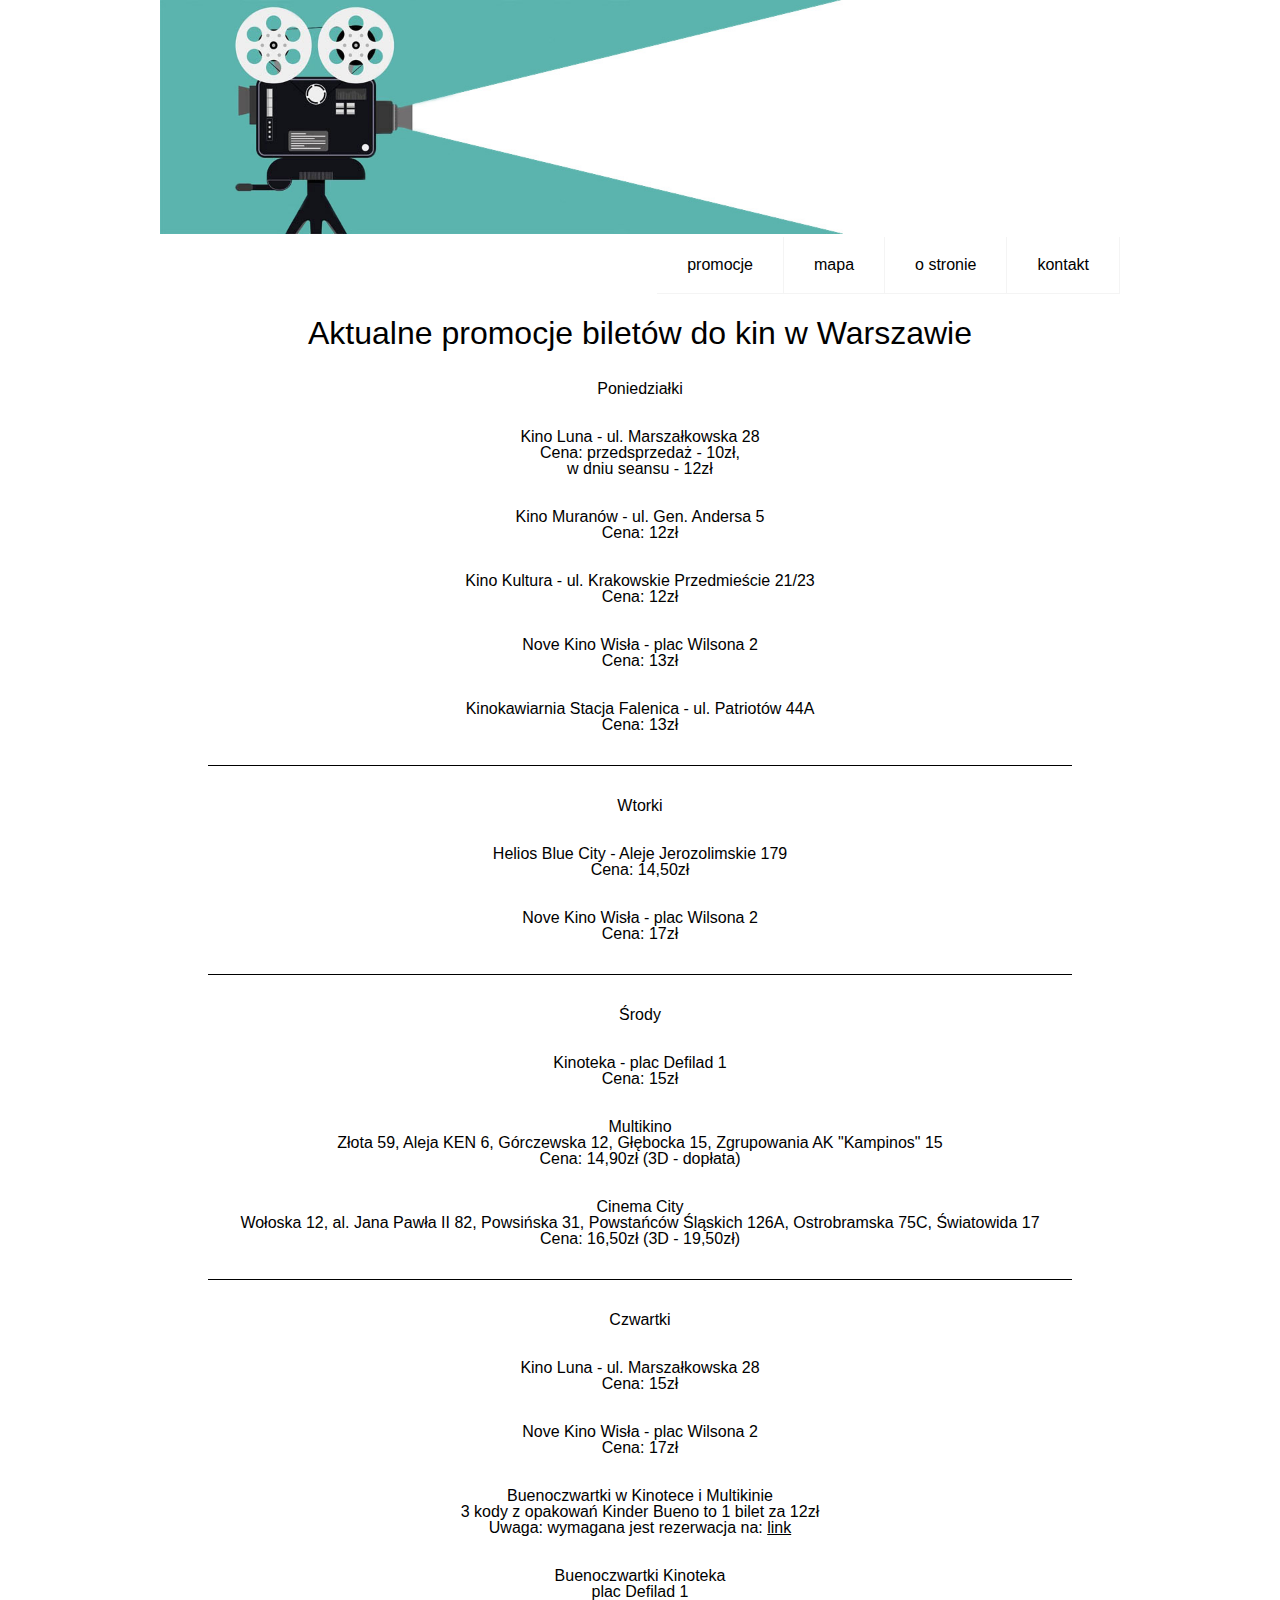
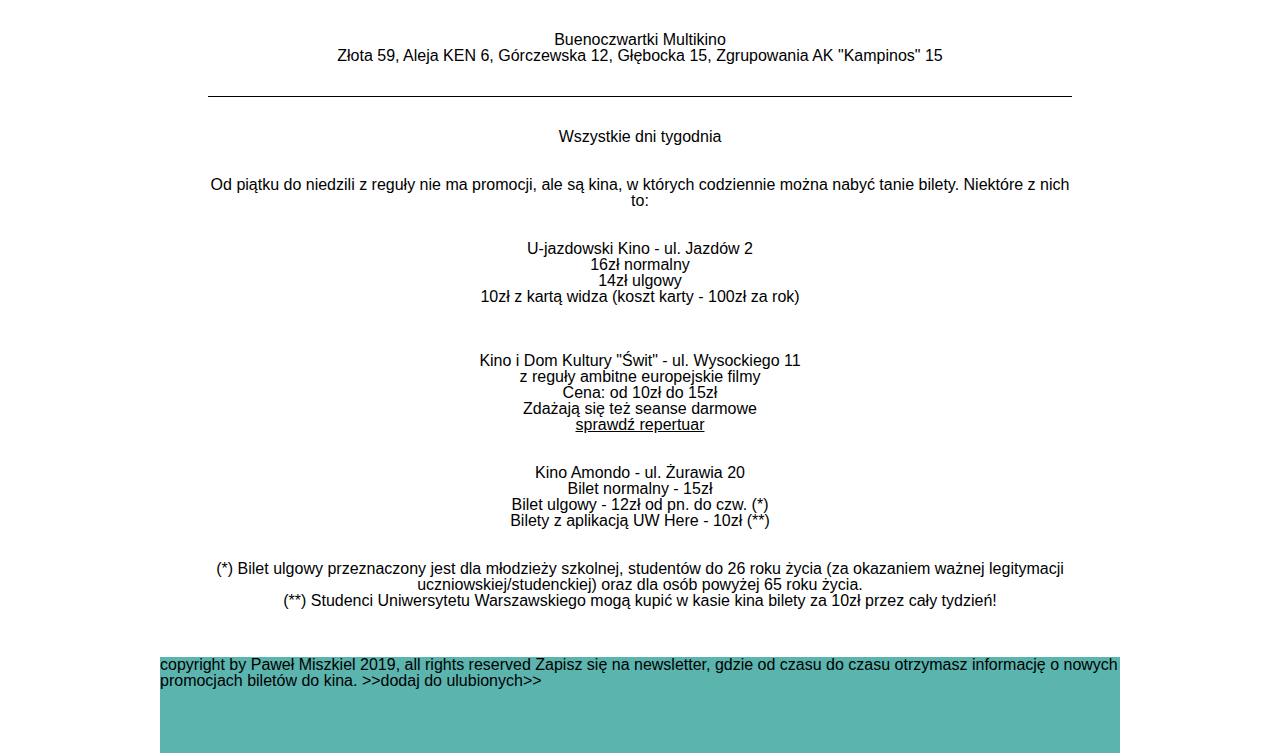
==== index.html @ cba1de63 "v1.01_22.06" ====
<!DOCTYPE html>
<html lang="pl">

<head>
  <meta charset="UTF-8">
  <meta name="viewport" content="width=device-width, initial-scale=1.0">
  <meta http-equiv="X-UA-Compatible" content="ie=edge">
  <title>Tanio do kina w Warszawie</title>
  <link href="https://fonts.googleapis.com/css?family=Montserrat:400,700" rel="stylesheet">
  <link rel="stylesheet" href="reset.css">
  <link rel="stylesheet" href="style.css">
</head>

<body>

  <div class="wrapper">

    <img class="banner" src="assets/banner.jpg" alt="Logo przedstawiające grafikę kinematografu">




    <section>
      <header class="header">
         <input class="menu-btn" type="checkbox" id="menu-btn" />
        <label class="menu-icon" for="menu-btn"><span class="navicon"></span></label>
        <ul class="menu">
          <li><a href="index.html">promocje</a></li>
          <li><a href="map.html">mapa</a></li>
          <li><a href="about.html">o stronie</a></li>
          <li><a href="contact.html">kontakt</a></li>
        </ul>
      </header>
    </section>

    <br><br><br>









    <section>
      <h1 class="h1">
          Aktualne promocje biletów do kin w Warszawie
      </h1>
      <div class="cinemas">
        <p class="text">
          Poniedziałki<br><br><br>
          Kino Luna - ul. Marszałkowska&nbsp;28<br>
          Cena: przedsprzedaż - 10zł,<br> w dniu seansu - 12zł
          <br><br><br>
          Kino Muranów - ul. Gen. Andersa&nbsp;5<br>
          Cena: 12zł
          <br><br><br>
          Kino Kultura - ul. Krakowskie Przedmieście&nbsp;21/23<br>
          Cena: 12zł
          <br><br><br>
          Nove Kino Wisła - plac Wilsona&nbsp;2<br>
          Cena: 13zł
          <br><br><br>
          Kinokawiarnia Stacja Falenica - ul.&nbsp;Patriotów&nbsp;44A<br>
          Cena: 13zł
        </p>
        <p class="text">
          Wtorki<br><br><br>
          Helios Blue City - Aleje Jerozolimskie&nbsp;179<br>
          Cena: 14,50zł
          <br><br><br>
          Nove Kino Wisła - plac Wilsona&nbsp;2<br>
          Cena: 17zł
        </p>
      </div>
      <div class="cinemas">
        <p class="text">
          Środy<br><br><br>
          Kinoteka - plac Defilad 1<br>
          Cena: 15zł
          <br><br><br>
          Multikino<br>
          Złota&nbsp;59, Aleja KEN&nbsp;6, Górczewska&nbsp;12, Głębocka&nbsp;15, Zgrupowania AK "Kampinos"&nbsp;15<br>
          Cena: 14,90zł (3D - dopłata)
          <br><br><br>
          Cinema City<br>
          Wołoska&nbsp;12, al. Jana Pawła II&nbsp;82, Powsińska&nbsp;31, Powstańców Śląskich&nbsp;126A, Ostrobramska&nbsp;75C, Światowida&nbsp;17<br>
          Cena: 16,50zł (3D - 19,50zł)
        </p>

        <p class="text">
          Czwartki<br><br><br>
          Kino Luna - ul.&nbsp;Marszałkowska&nbsp;28<br>
          Cena: 15zł
          <br><br><br>
          Nove Kino Wisła - plac&nbsp;Wilsona&nbsp;2 <br>
          Cena: 17zł <br><br><br>
          <!-- <a target="_blank" rel="noopener noreferrer" href="https://goo.gl/maps/XrUUXA5UixE2">pokaż na
          mapie</a> <br> -->

          Buenoczwartki w Kinotece i Multikinie<br>
          3 kody z opakowań Kinder Bueno to 1 bilet za&nbsp;12zł<br> Uwaga: wymagana jest rezerwacja na:
          <a href="http://www.kinderbueno.pl/czwartki/">link</a>
          <br><br><br>

          Buenoczwartki Kinoteka<br> plac&nbsp;Defilad&nbsp;1 
          <br><br><br>

          Buenoczwartki Multikino<br>
          Złota&nbsp;59, Aleja&nbsp;KEN&nbsp;6,
          Górczewska&nbsp;12, Głębocka&nbsp;15, Zgrupowania AK "Kampinos"&nbsp;15<br>


        </p>

      </div>
      <div class="text textBottom">
        Wszystkie dni tygodnia<br><br><br>Od piątku do niedzili z reguły nie ma promocji, ale są kina, w których
        codziennie
        można nabyć tanie bilety. Niektóre z
        nich to:<br><br><br>
        U-jazdowski Kino - ul. Jazdów&nbsp;2<br>
        16zł normalny<br>
        14zł ulgowy<br>
        10zł z kartą widza (koszt karty - 100zł za rok)
        <br><br> <br><br>
        Kino i Dom Kultury "Świt" - ul. Wysockiego&nbsp;11<br>
        z reguły ambitne europejskie filmy
        <br>
        Cena: od 10zł do 15zł<br>
        Zdażają się też seanse darmowe<br>
        <a href="http://dkswit.com.pl/repertuar/">sprawdź repertuar</a>
        <br><br> <br>
        Kino Amondo - ul. Żurawia&nbsp;20<br>
        Bilet normalny - 15zł<br>
        Bilet ulgowy - 12zł od pn. do czw. (*)<br>
        Bilety z aplikacją UW Here - 10zł (**)
        <br><br><br>
        (*) Bilet ulgowy przeznaczony jest dla młodzieży szkolnej, studentów do 26 roku życia (za okazaniem ważnej
        legitymacji uczniowskiej/studenckiej) oraz dla osób powyżej 65 roku życia.<br>
        (**) Studenci Uniwersytetu Warszawskiego mogą kupić w kasie kina bilety za 10zł przez cały tydzień!
      </div>
    </section>
    <br>



    <div class="footer">
      copyright by Paweł Miszkiel 2019, all rights reserved

      Zapisz się na newsletter, gdzie od czasu do czasu otrzymasz informację o nowych promocjach biletów do kina.
      >>dodaj do ulubionych>>


    </div>

  </div>
  <script src="main.js"></script>
  <script type="text/javascript" id="cookieinfo" src="//cookieinfoscript.com/js/cookieinfo.min.js"
    data-message=Ta&nbsp;strona&nbsp;korzysta&nbsp;z&nbsp;plików&nbsp;cookies.&nbsp;Polecam&nbsp;wtyczkę&nbsp;"I&nbsp;don't&nbsp;care&nbsp;about&nbsp;cookies"(na&nbspPC).&nbsp;&nbsp;&nbsp;&nbsp;
    data-linkmsg=Więcej&nbsp;informacji&nbspo&nbsp;cookies data-moreinfo=https://pl.wikipedia.org/wiki/HTTP_cookie>
    </script> </div> </body> </html>
---- style.css ----
html {
  font-size: 16px;
  font-family: 'Muli', sans-serif, Arial;
}

/* max-width = 60em = 960px */
/* min-width: 12.5em; = 200px */
.wrapper {
  min-width: 12.5em;
  max-width: 60em;
  margin-left: auto;
  margin-right: auto;
}

.banner {
  width: 100%;
  height: auto;
  max-width: 50em;
 }

.h1 {
  font-size: 2em;
  width: 90%;
  text-align: center;
  margin: 0 auto;
}

.text {
  width: 90%;
  padding-bottom: 2em;
  padding-top: 2em;
  text-align: center;
  border-bottom: 1px solid #000000;
  margin: 0 auto;
}

.textBottom {
  border-bottom: 0
}

.textAbout {
  padding-top: 10em;
  padding-bottom: 12em;
  border-bottom: 0;
  line-height: 1.2em;
}


a {
  color: #000;
}


/* .header {
  background-color: #fff; 
  box-shadow: 1px 1px 4px 0 rgba(0, 0, 0, .1);
  width: 100%; 
  z-index: 3;
  position: relative;
  display: flex;
} */



.header ul {
  margin: 0;
  padding: 0;
  list-style: none;
  overflow: hidden;
  background-color: #fff;
  border-bottom: 1px solid #f4f4f4;
}

.header li a {
  display: block;
  padding: 20px 20px;
  border-right: 1px solid #f4f4f4;
  text-decoration: none;
}

.header li a:hover,
.header .menu-btn:hover {
  transition: 400ms ease-out;
  background-color: #f4f4f4;
}

/* menu */

.header .menu {
  clear: both;
  max-height: 0;
  transition: max-height .2s ease-out;
}

/* menu icon */

.header .menu-icon {
  cursor: pointer;
  float: right;
  padding: 28px 20px;
  position: relative;
  user-select: none;
}

.header .menu-icon .navicon {
  background: #333;
  display: block;
  height: 2px;
  position: relative;
  transition: background .2s ease-out;
  width: 18px;
}

/* dodadkowe kreski hamburger menu */
.header .menu-icon .navicon:before,
.header .menu-icon .navicon:after {
  background: #333;
  content: '';
  display: block;
  height: 100%;
  position: absolute;
  transition: all .2s ease-out;
  width: 100%;
}

.header .menu-icon .navicon:before {
  top: 5px;
}

.header .menu-icon .navicon:after {
  top: -5px;
}

/* przycisk menu  */

.header .menu-btn {
  display: none;
}

.header .menu-btn:checked~.menu {
  max-height: 240px;
}

.header .menu-btn:checked~.menu-icon .navicon {
  background: transparent;
}

.header .menu-btn:checked~.menu-icon .navicon:before {
  transform: rotate(-45deg);
}

.header .menu-btn:checked~.menu-icon .navicon:after {
  transform: rotate(45deg);
}

.header .menu-btn:checked~.menu-icon:not(.steps) .navicon:before,
.header .menu-btn:checked~.menu-icon:not(.steps) .navicon:after {
  top: 0;
}

/* koniec first */





.footer {
  background-color: antiquewhite;
  height: 6em;
  background-color: #5bb4ae;
}

/* 48em = 768px */

@media (min-width: 48em) {

  .header li {
    float: left;
  }

  .header li a {
    padding: 20px 30px;
  }

  .header .menu {
    clear: none;
    float: right;
    max-height: none;
  }

  .header .menu-icon {
    display: none;
  }
  .day {
    width: 70%;
    padding: 3em;
  }
  .h1 {
    font-size: 2em;
    width: 90%;
    padding-top: 1em;
    text-align: center;
    margin: 0 auto;
  }
}
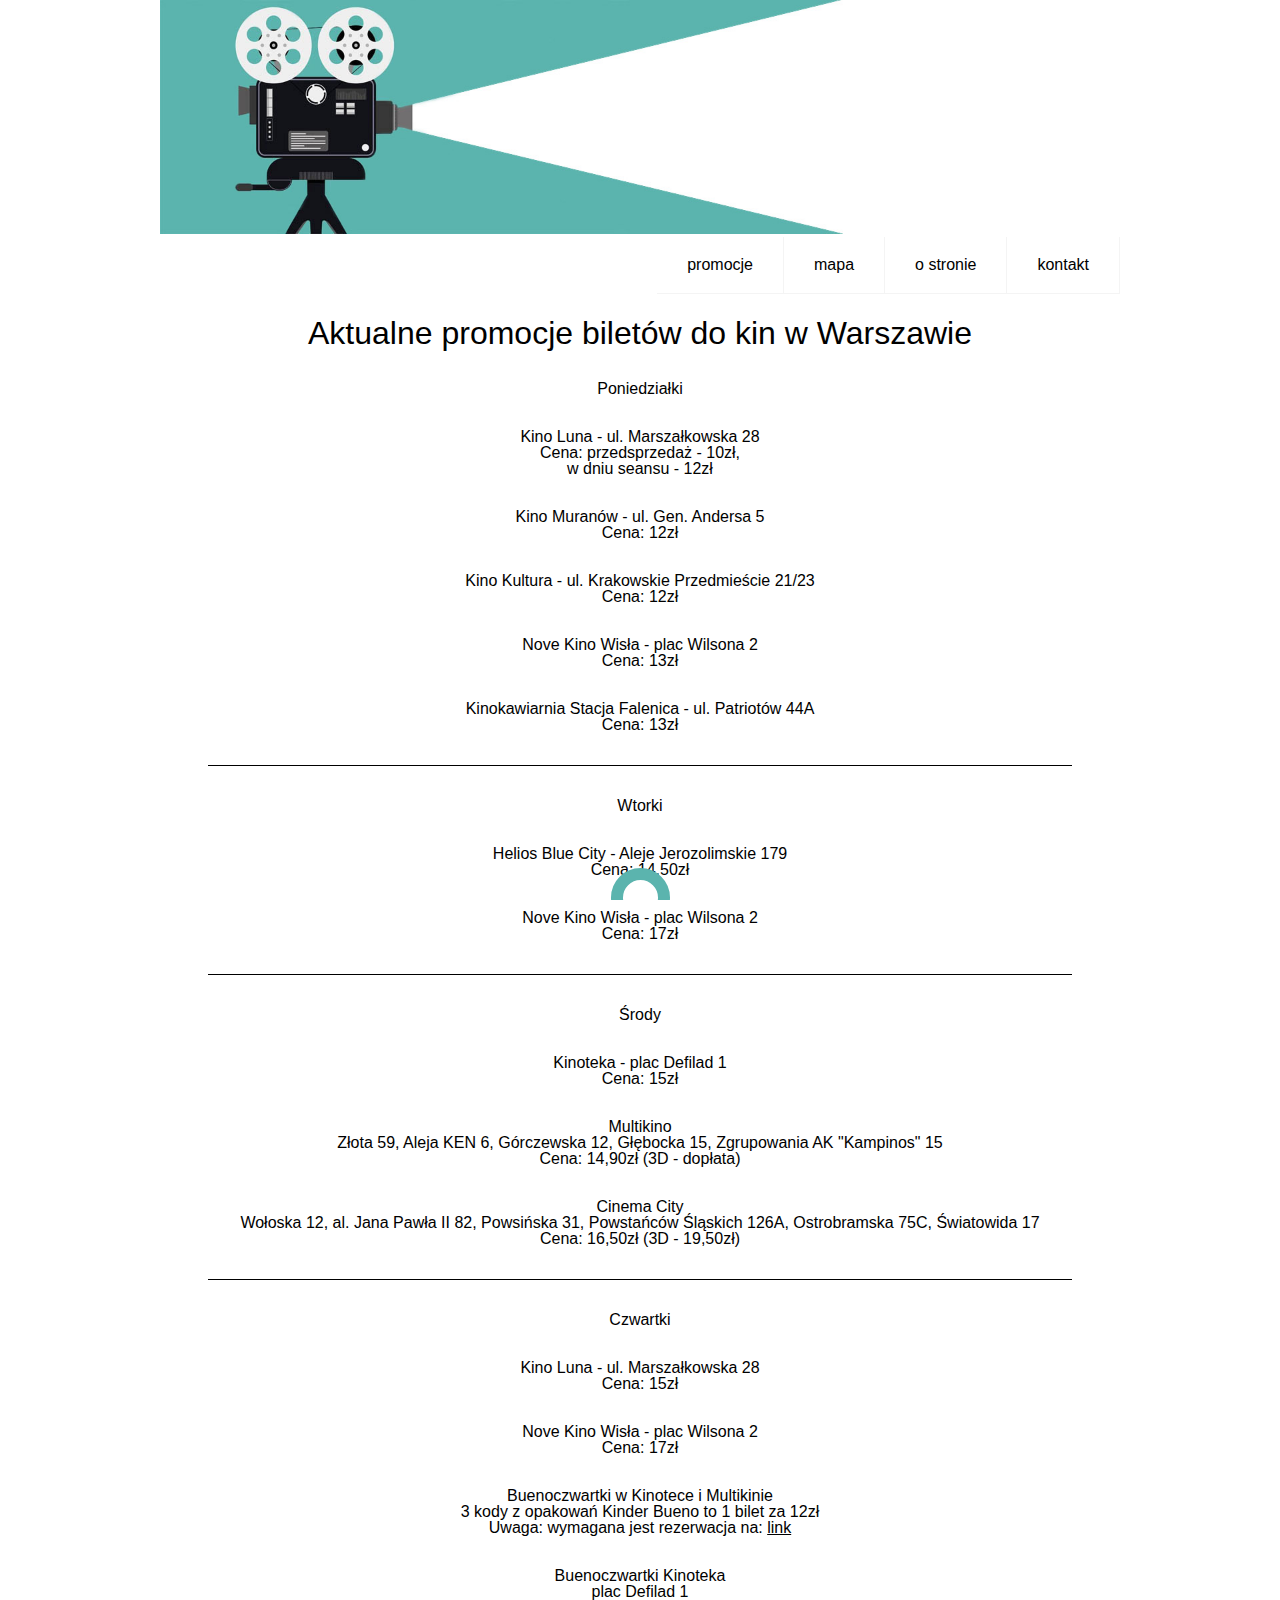
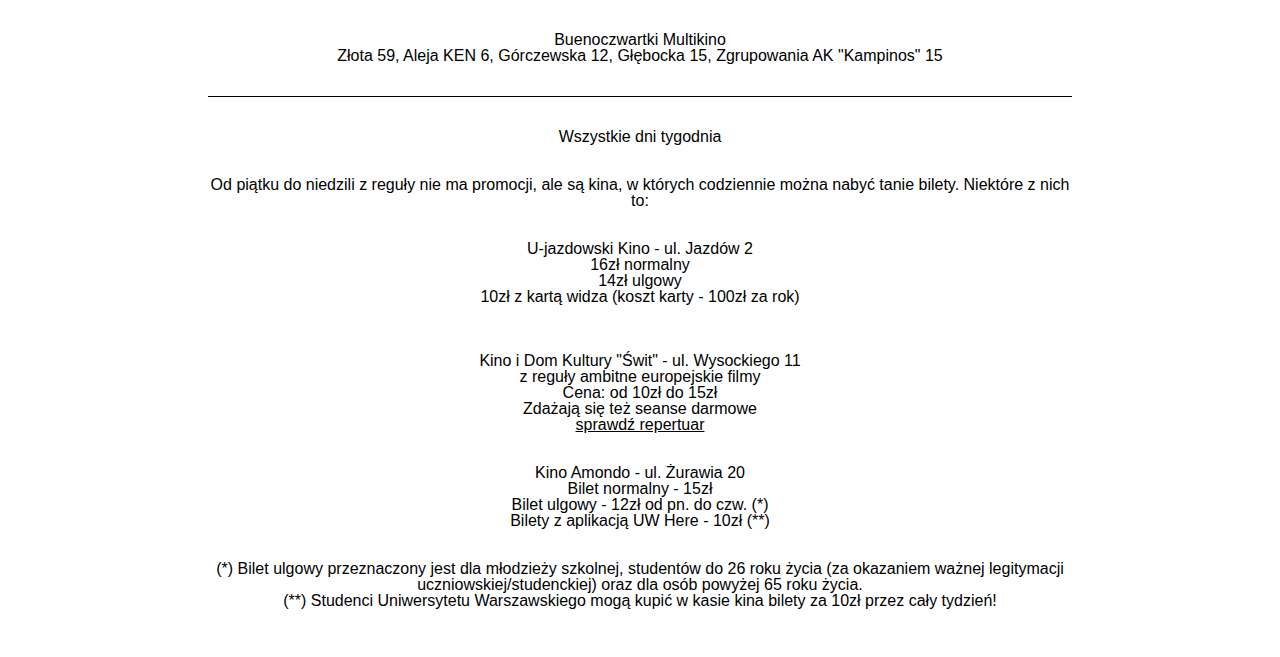
==== commit 8fa7725a: "mobile footer modifications" ====
--- a/index.html
+++ b/index.html
@@ -22,7 +22,7 @@
 
     <section>
       <header class="header">
-         <input class="menu-btn" type="checkbox" id="menu-btn" />
+        <input class="menu-btn" type="checkbox" id="menu-btn" />
         <label class="menu-icon" for="menu-btn"><span class="navicon"></span></label>
         <ul class="menu">
           <li><a href="index.html">promocje</a></li>
@@ -41,11 +41,9 @@
 
 
 
-
-
     <section>
       <h1 class="h1">
-          Aktualne promocje biletów do kin w Warszawie
+        Aktualne promocje biletów do kin w Warszawie
       </h1>
       <div class="cinemas">
         <p class="text">
@@ -85,7 +83,8 @@
           Cena: 14,90zł (3D - dopłata)
           <br><br><br>
           Cinema City<br>
-          Wołoska&nbsp;12, al. Jana Pawła II&nbsp;82, Powsińska&nbsp;31, Powstańców Śląskich&nbsp;126A, Ostrobramska&nbsp;75C, Światowida&nbsp;17<br>
+          Wołoska&nbsp;12, al. Jana Pawła II&nbsp;82, Powsińska&nbsp;31, Powstańców Śląskich&nbsp;126A,
+          Ostrobramska&nbsp;75C, Światowida&nbsp;17<br>
           Cena: 16,50zł (3D - 19,50zł)
         </p>
 
@@ -104,7 +103,7 @@
           <a href="http://www.kinderbueno.pl/czwartki/">link</a>
           <br><br><br>
 
-          Buenoczwartki Kinoteka<br> plac&nbsp;Defilad&nbsp;1 
+          Buenoczwartki Kinoteka<br> plac&nbsp;Defilad&nbsp;1
           <br><br><br>
 
           Buenoczwartki Multikino<br>
@@ -147,17 +146,21 @@
 
 
     <div class="footer">
-      copyright by Paweł Miszkiel 2019, all rights reserved
-
-      Zapisz się na newsletter, gdzie od czasu do czasu otrzymasz informację o nowych promocjach biletów do kina.
-      >>dodaj do ulubionych>>
+        <div id="button"></div>
+        <div id="container">
+            <div id="cont">
+                <div class="footer_center">
+                    <h3>© copyright by Paweł Miszkiel 2019 </h3>
+                </div>
+            </div>
+        </div>
+    </div>
 
 
-    </div>
+
 
   </div>
   <script src="main.js"></script>
   <script type="text/javascript" id="cookieinfo" src="//cookieinfoscript.com/js/cookieinfo.min.js"
-    data-message=Ta&nbsp;strona&nbsp;korzysta&nbsp;z&nbsp;plików&nbsp;cookies.&nbsp;Polecam&nbsp;wtyczkę&nbsp;"I&nbsp;don't&nbsp;care&nbsp;about&nbsp;cookies"(na&nbspPC).&nbsp;&nbsp;&nbsp;&nbsp;
-    data-linkmsg=Więcej&nbsp;informacji&nbspo&nbsp;cookies data-moreinfo=https://pl.wikipedia.org/wiki/HTTP_cookie>
-    </script> </div> </body> </html>+    data-message=Ta&nbsp;strona&nbsp;korzysta&nbsp;z&nbsp;plików&nbsp;cookies.&nbsp; data-linkmsg=więcej&nbsp;info
+    data-moreinfo=https://pl.wikipedia.org/wiki/HTTP_cookie> </script> </body> </html>--- a/style.css
+++ b/style.css
@@ -164,11 +164,46 @@
 
 
 
+
+
+
+
 .footer {
-  background-color: antiquewhite;
-  height: 6em;
-  background-color: #5bb4ae;
-}
+	  overflow:hidden;
+}
+.footer #container{
+	background: #5bb4ae;;
+}
+.footer h3{
+	 color: white;
+   text-align: center;
+}
+
+
+
+
+
+
+
+
+
+
+
+
+
+
+
+
+
+
+
+
+
+
+
+
+
+
 
 /* 48em = 768px */
 
@@ -202,4 +237,109 @@
     text-align: center;
     margin: 0 auto;
   }
+
+
+
+
+
+
+
+
+  /* section{
+  text-align:center;
+} */
+.footer #button{
+	width:35px;
+	height:35px;
+	/* border: #727172 12px solid; */
+	border: #5bb4ae 12px solid;
+	border-radius:35px;
+	margin:0 auto;
+	position:relative;
+	-webkit-transition: all 1s ease;
+    -moz-transition: all 1s ease;
+    -o-transition: all 1s ease;
+    -ms-transition: all 1s ease;
+    transition: all 1s ease;
+}
+.footer #button:hover{
+	width:35px;
+	height:35px;
+	border: #3A3A3A 12px solid;
+	/* border: #5bb4ae 12px solid; */
+	-webkit-transition: all 1s ease;
+    -moz-transition: all 1s ease;
+    -o-transition: all 1s ease;
+    -ms-transition: all 1s ease;
+    transition: all 1s ease;
+	position:relative;
+}
+.footer {
+	bottom:0;
+	left:0;
+	position:fixed;
+    width: 100%;
+    height: 2em;
+    overflow:hidden;
+    margin:0 auto;
+	-webkit-transition: all 1s ease;
+    -moz-transition: all 1s ease;
+    -o-transition: all 1s ease;
+    -ms-transition: all 1s ease;
+    transition: all 1s ease;
+	z-index:999;
+}
+.footer:hover {
+	-webkit-transition: all 1s ease;
+    -moz-transition: all 1s ease;
+    -o-transition: all 1s ease;
+    -ms-transition: all 1s ease;
+    transition: all 1s ease;
+	height: 10em;
+}
+.footer #container{
+	margin-top:5px;
+	width:100%;
+height:100%;
+  position:relative;
+  top:0;
+  left:0;
+	/* background: #3A3A3A; */
+	background: #5bb4ae;;
+}
+.footer #cont{
+  position:relative;
+  top:-45px;
+  right:190px;
+	width:150px;
+	height:auto;
+	margin:0 auto;
+}
+.footer_center{
+	width:500px;
+	float:left;
+  text-align:center;
+}
+.footer h3{
+	font-family: 'Helvetica';
+	font-size: 30px;
+	font-weight: 100;
+	margin-top:70px;
+  margin-left:40px;
+  color: white;
+}
+
+
+
+
+
+
+
+
+
+
+
+
+
+
 }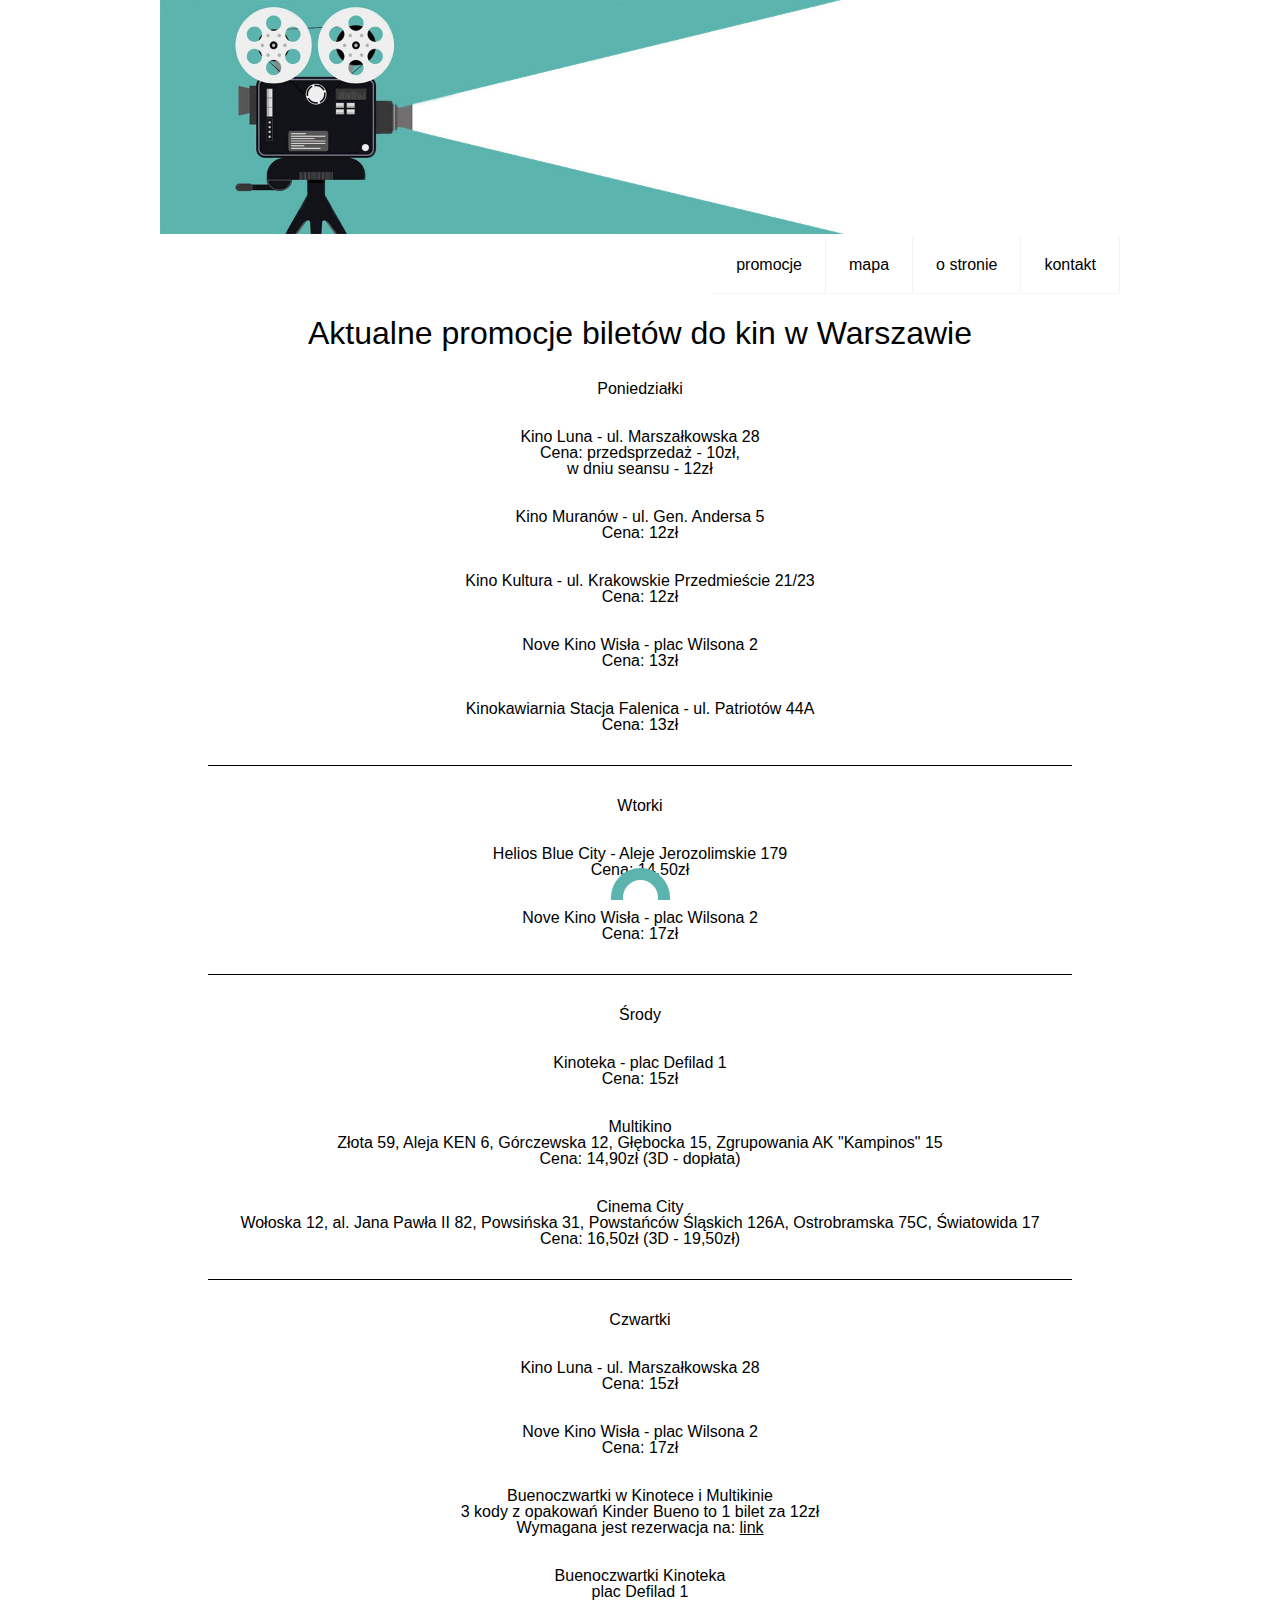
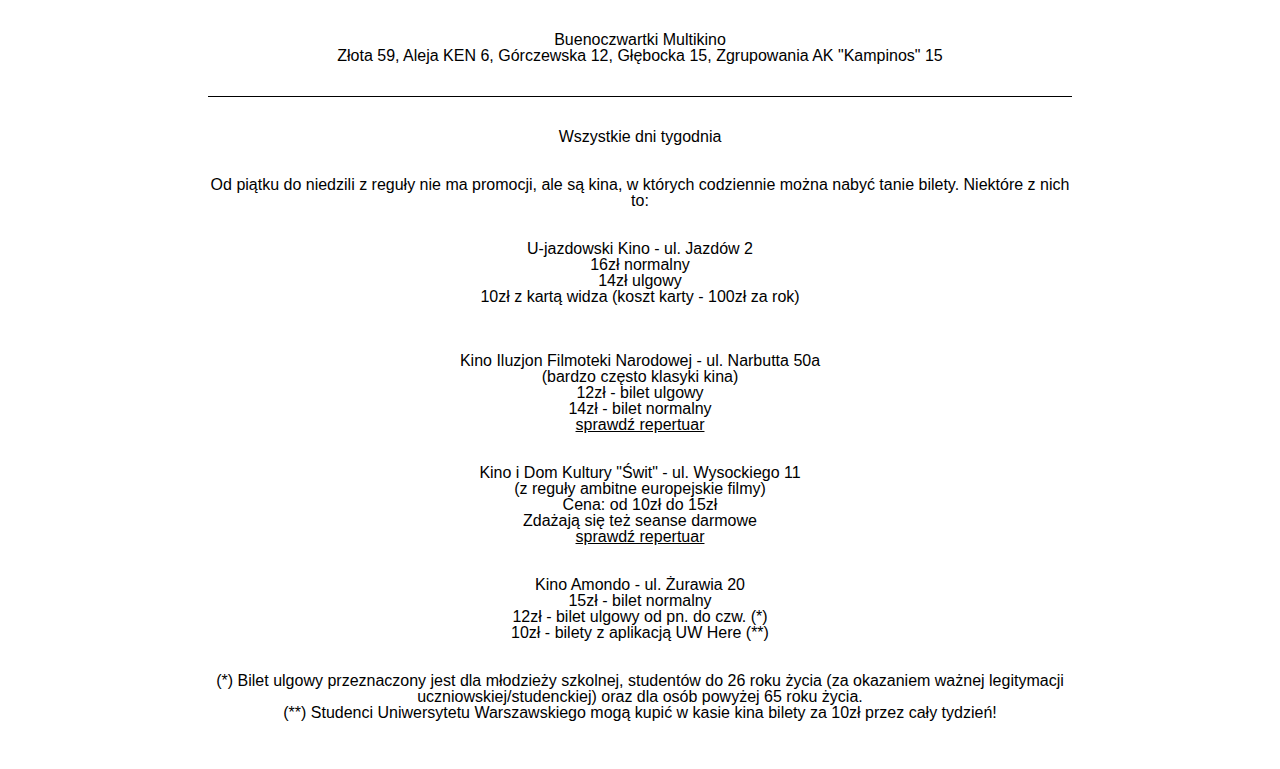
==== commit 8c60f4ff: "empty banner space in mobile map page" ====
--- a/index.html
+++ b/index.html
@@ -45,7 +45,7 @@
       <h1 class="h1">
         Aktualne promocje biletów do kin w Warszawie
       </h1>
-      <div class="cinemas">
+      <div>
         <p class="text">
           Poniedziałki<br><br><br>
           Kino Luna - ul. Marszałkowska&nbsp;28<br>
@@ -72,7 +72,7 @@
           Cena: 17zł
         </p>
       </div>
-      <div class="cinemas">
+      <div>
         <p class="text">
           Środy<br><br><br>
           Kinoteka - plac Defilad 1<br>
@@ -99,7 +99,7 @@
           mapie</a> <br> -->
 
           Buenoczwartki w Kinotece i Multikinie<br>
-          3 kody z opakowań Kinder Bueno to 1 bilet za&nbsp;12zł<br> Uwaga: wymagana jest rezerwacja na:
+          3 kody z opakowań Kinder Bueno to 1 bilet za&nbsp;12zł<br> Wymagana jest rezerwacja na:
           <a href="http://www.kinderbueno.pl/czwartki/">link</a>
           <br><br><br>
 
@@ -124,17 +124,28 @@
         14zł ulgowy<br>
         10zł z kartą widza (koszt karty - 100zł za rok)
         <br><br> <br><br>
+
+        Kino Iluzjon Filmoteki Narodowej - ul. Narbutta&nbsp;50a<br>
+        (bardzo często klasyki kina)
+        <br>
+        12zł - bilet ulgowy<br>
+        14zł - bilet normalny
+        <br>
+        <a href="http://www.iluzjon.fn.org.pl/repertuar.html">sprawdź repertuar</a>
+        <br><br> <br>
+
+
         Kino i Dom Kultury "Świt" - ul. Wysockiego&nbsp;11<br>
-        z reguły ambitne europejskie filmy
+        (z reguły ambitne europejskie filmy)
         <br>
         Cena: od 10zł do 15zł<br>
         Zdażają się też seanse darmowe<br>
         <a href="http://dkswit.com.pl/repertuar/">sprawdź repertuar</a>
         <br><br> <br>
         Kino Amondo - ul. Żurawia&nbsp;20<br>
-        Bilet normalny - 15zł<br>
-        Bilet ulgowy - 12zł od pn. do czw. (*)<br>
-        Bilety z aplikacją UW Here - 10zł (**)
+        15zł - bilet normalny<br>
+        12zł - bilet ulgowy od pn. do czw. (*)<br>
+        10zł - bilety z aplikacją UW Here (**)
         <br><br><br>
         (*) Bilet ulgowy przeznaczony jest dla młodzieży szkolnej, studentów do 26 roku życia (za okazaniem ważnej
         legitymacji uczniowskiej/studenckiej) oraz dla osób powyżej 65 roku życia.<br>
@@ -146,14 +157,14 @@
 
 
     <div class="footer">
-        <div id="button"></div>
-        <div id="container">
-            <div id="cont">
-                <div class="footer_center">
-                    <h3>© copyright by Paweł Miszkiel 2019 </h3>
-                </div>
-            </div>
+      <div id="button"></div>
+      <div id="container">
+        <div id="cont">
+          <div class="footer_center">
+            <h3>© copyright by Paweł Miszkiel 2019 </h3>
+          </div>
         </div>
+      </div>
     </div>
 
 
@@ -162,5 +173,5 @@
   </div>
   <script src="main.js"></script>
   <script type="text/javascript" id="cookieinfo" src="//cookieinfoscript.com/js/cookieinfo.min.js"
-    data-message=Ta&nbsp;strona&nbsp;korzysta&nbsp;z&nbsp;plików&nbsp;cookies.&nbsp; data-linkmsg=więcej&nbsp;info
+    data-message=Strona&nbsp;korzysta&nbsp;z&nbsp;plików&nbsp;cookies.&nbsp; data-linkmsg=info
     data-moreinfo=https://pl.wikipedia.org/wiki/HTTP_cookie> </script> </body> </html>--- a/style.css
+++ b/style.css
@@ -16,6 +16,10 @@
   width: 100%;
   height: auto;
   max-width: 50em;
+ }
+
+ .bannerMap {
+   display: none;
  }
 
 .h1 {
@@ -162,9 +166,14 @@
 
 
 
-
-
-
+.iframeMap {
+  width: 100%;
+  height: 86vh;
+  }
+
+  .pins {
+    margin-top: 0;
+  }
 
 
 
@@ -202,9 +211,6 @@
 
 
 
-
-
-
 /* 48em = 768px */
 
 @media (min-width: 48em) {
@@ -214,7 +220,7 @@
   }
 
   .header li a {
-    padding: 20px 30px;
+    padding: 1.25em 1.4375em;
   }
 
   .header .menu {
@@ -238,7 +244,9 @@
     margin: 0 auto;
   }
 
-
+  .pins {
+    margin-top: 2em;
+  }
 
 
 
@@ -265,7 +273,7 @@
 .footer #button:hover{
 	width:35px;
 	height:35px;
-	border: #3A3A3A 12px solid;
+	border: #408682   12px solid;
 	/* border: #5bb4ae 12px solid; */
 	-webkit-transition: all 1s ease;
     -moz-transition: all 1s ease;
@@ -295,7 +303,7 @@
     -o-transition: all 1s ease;
     -ms-transition: all 1s ease;
     transition: all 1s ease;
-	height: 10em;
+	height: 6em;
 }
 .footer #container{
 	margin-top:5px;
@@ -309,7 +317,7 @@
 }
 .footer #cont{
   position:relative;
-  top:-45px;
+  top:-65px;
   right:190px;
 	width:150px;
 	height:auto;
@@ -321,9 +329,7 @@
   text-align:center;
 }
 .footer h3{
-	font-family: 'Helvetica';
-	font-size: 30px;
-	font-weight: 100;
+		font-size: 1.2em;
 	margin-top:70px;
   margin-left:40px;
   color: white;
@@ -334,6 +340,16 @@
 
 
 
+.bannerMap {
+  display: block;
+}
+
+
+.iframeMap {
+  width: 100%;
+  height: 65vh;
+  }
+
 
 
 
